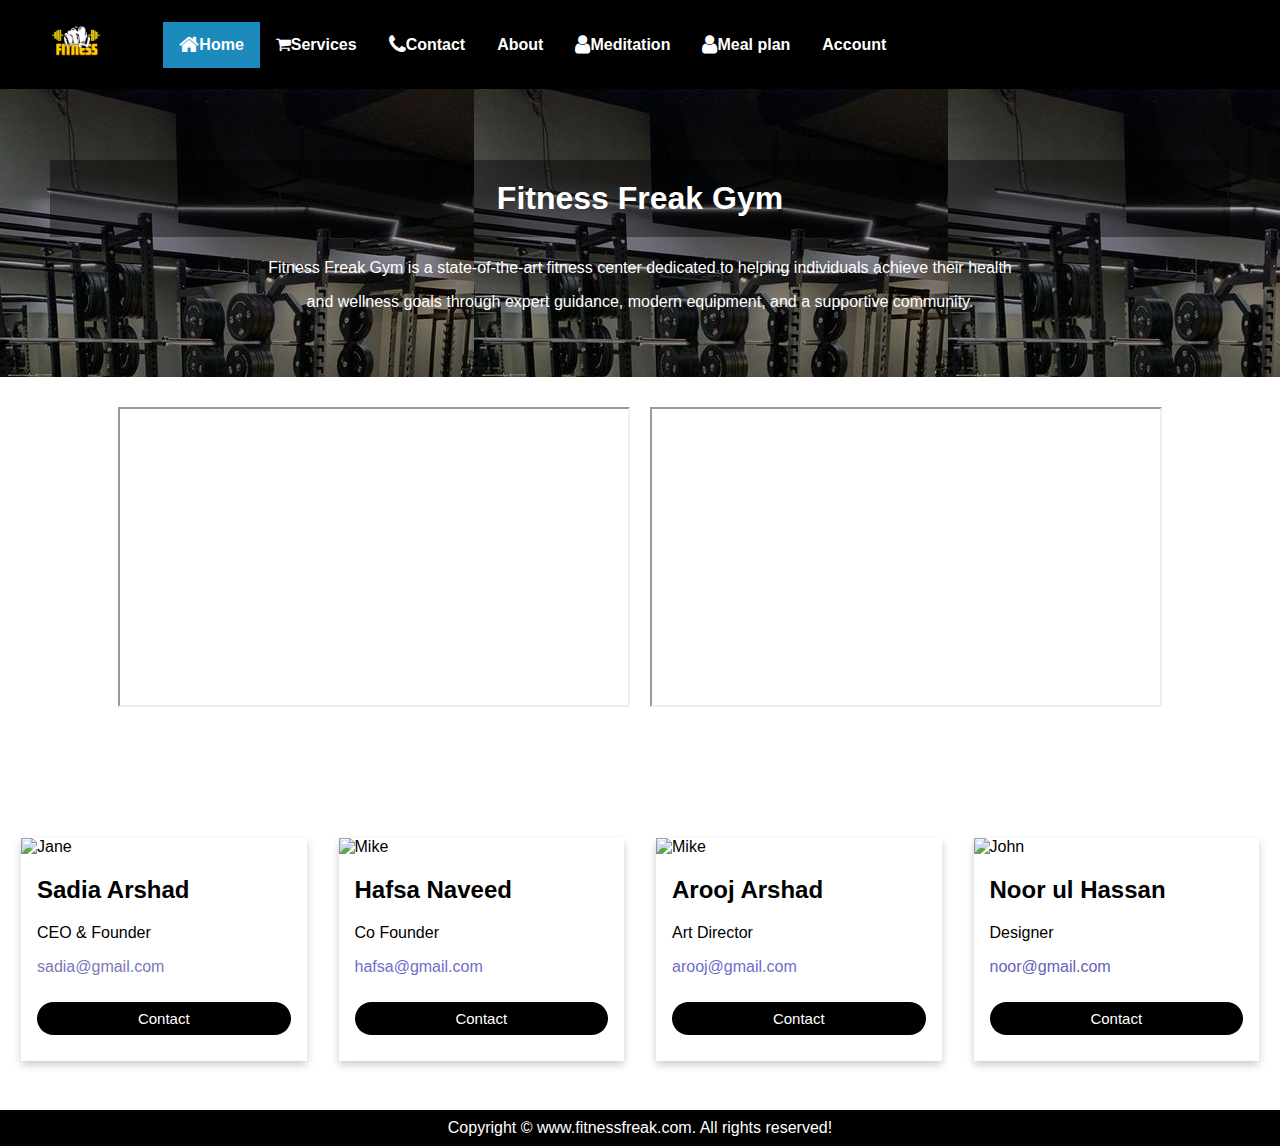
==== about.html @ 4110d358 "Workout diet planner on html css" ====
<!-- This is the about us page of online shopping mall -->
<!DOCTYPE html>
<html lang="en">

<head>
    <meta charset="UTF-8">
    <meta http-equiv="X-UA-Compatible" content="IE=edge">
    <meta name="viewport" content="width=device-width, initial-scale=1.0">
    <link rel="stylesheet" href="css/about.css">
    <link rel="stylesheet" href="css/home.css">
    <link rel="stylesheet" href="css/styleabout.css">
    <link rel="stylesheet" href="https://cdnjs.cloudflare.com/ajax/libs/font-awesome/4.7.0/css/font-awesome.min.css">
    <title>About Us</title>

</head>

<body>
    <nav id="navbar">
        <div id="logo">

            <img src="images/logo.png" alt="MyOnlineShoppingMall.com">
        </div>
        <ul>
            <li><a style="float: left;" class="active" href="index.html"><i class="fa fa-home fa-lg"></i>Home</a></li>
            <li><a style="float: left;" href="index.html#services-container"><i class="fa fa-solid fa-shopping-cart"></i>Services</a></li>
            <li><a style="float: left;" href="index.html#contact"><i class="fa fa-phone fa-lg"></i>Contact</a></li>
            <li><a style="float: left;" href="#"fa fa-user fa-lg"></i>About</a></li>
            <li><a style="float: left;" href="cart.html"><i class="fa fa-user fa-lg"></i>Meditation</a></li>
            <li><a style="float: left;" href="meal.html"><i class="fa fa-user fa-lg"></i>Meal plan</a></li>
            <li style="float: right; margin-right: 30px;" class="dropdown">
                <a href="javascript:void(0)" class="dropbtn">Account</a>
                <div class="dropdown-content">
                    <a href="signin.html">Login</a>
                    <a href="signup.html">Create Account</a>
                </div>
            </li>
        </ul>
    </nav>

    <div class="about-section" style="background-image: url('images/front.jpeg');">
        <h1 style="background-color: rgba(0,0,0,0.4); padding:20px">Fitness Freak Gym</h1>
        <p>Fitness Freak Gym is a state-of-the-art fitness center dedicated to helping individuals achieve their health</p>
        <p> and wellness goals through expert guidance, modern equipment, and a supportive community.</p>
    </div>
    <div style="display:flex; justify-content: center; margin-top: 20px; ">
        <iframe style="margin: 10px;" width="40%" height="300" src="https://www.youtube.com/embed/Y5RtQ4cawVk?autoplay=1&mute=1">
        </iframe>
        <iframe style="margin: 10px;" width="40%" height="300" src="https://www.youtube.com/embed/gYfSXtK7PO4?autoplay=1&mute=1">
        </iframe>
    </div>
    <h2 style="text-align:center;  color: white; padding:20px;">Our Team</h2>
    <div class="row">
        <div class="column">
            <div class="card">
                <img src="images/user_logo.png" height="300" alt="Jane" style="width:100%;">
                <div class="container">
                    <h2 style="color:black">Sadia Arshad</h2>
                    <p class="title" style="color:black">CEO & Founder</p>
                    
                    <p style="color:rgb(121, 121, 187)">sadia@gmail.com</p>
                    <p><button class="button">Contact</button></p>
                </div>
            </div>
        </div>

        <div class="column">
            <div class="card">
                <img src="images/user_logo.png" height="300" alt="Mike" style="width:100%">
                <div class="container">
                    <h2 style="color:black">Hafsa Naveed</h2>
                    <p class="title" style="color:black">Co Founder</p>
                    
                    <p style="color:rgb(110, 110, 204)">hafsa@gmail.com</p>
                    <p><button class="button">Contact</button></p>
                </div>
            </div>
        </div>
        <div class="column">
            <div class="card">
                <img src="images/user_logo.png" height="300" alt="Mike" style="width:100%">
                <div class="container">
                    <h2 style="color:black">Arooj Arshad</h2>
                    <p class="title" style="color:black">Art Director</p>
                   
                    <p style="color:rgb(110, 110, 204)">arooj@gmail.com</p>
                    <p><button class="button">Contact</button></p>
                </div>
            </div>
        </div>

        <div class="column">
            <div class="card">
                <img src="images/user_logo.png" height="300" alt="John" style="width:100%">
                <div class="container">
                    <h2 style="color:black">Noor ul Hassan</h2>
                    <p class="title" style="color:black">Designer</p>
                   
                    <p style="color:rgb(99, 99, 184)">noor@gmail.com</p>
                    <p style="color:white"><button class="button">Contact</button></p>
                </div>
            </div>
        </div>
    </div>
    <footer>
        <div class="center">
            Copyright &copy; www.fitnessfreak.com. All rights reserved!
        </div>
    </footer>
</body>

</html>
---- css/about.css ----
body {
  font-family: Arial, Helvetica, sans-serif;
  margin: 0;
}

html {
  box-sizing: border-box;
}

*, *:before, *:after {
  box-sizing: inherit;
}

.column {
  float: left;
  width: 33.3%;
  margin-bottom: 16px;
  padding: 0 8px;
}

.card {
  box-shadow: 0 4px 8px 0 rgba(0, 0, 0, 0.2);
  margin: 8px;
}

.about-section {
  padding: 50px;
  text-align: center;
  background-color: #474e5d;
  color: white;
}

.container {
  padding: 0 16px;
}

.container::after, .row::after {
  content: "";
  clear: both;
  display: table;
}

.title {
  color: grey;
}

.button {
  border: none;
  outline: 0;
  display: inline-block;
  padding: 8px;
  color: white;
  background-color: #000;
  text-align: center;
  cursor: pointer;
  width: 100%;
}

.button:hover {
  background-color: #555;
}

@media screen and (max-width: 650px) {
  .column {
    width: 100%;
    display: block;
  }

}

  footer{
    background: black;
    color: white;
    padding: 9px 20px;
  }
---- css/home.css ----
/* CSS Reset */
*{
    padding: 0;
}

html{
    scroll-behavior: smooth;
}

/* CSS Variables */
:root{
    --navbar-height: 59px;
}

/* Navigation Bar: Logo and Image */
#navbar{
    display: flex;
    align-items: center;
    position: sticky;
    top: 0px;
    background-color: black;
}

#navbar::before{
    content: "";
    background-color: black;
    position: absolute;
    top:0px;
    left:0px;
    height: 100%;
    width:100%;
    z-index: -1;
    opacity: 0.7;
}
#logo{
    margin: 10px 34px;
}

#logo img{
    height: 59px;
    margin: 3px 6px;
}

/* Nav bar styling */
ul {
    display: flex;
    list-style-type: none;
    margin: 0;
    padding: 10px;
    overflow: hidden;
    top: 0;
}

li a, .dropbtn {
    display: inline-block;
    color: white;
    text-align: center;
    padding: 14px 16px;
    text-decoration: none;
}

li a:hover, .dropdown:hover .dropbtn {
    background-color: #333;
}

.active {
    background-color: #1c8abd;
}

li.dropdown {
    display: inline-block;
}

.dropdown-content {
    display: none;
    position: absolute;
    background-color: #f9f9f9;
    min-width: 150px;
    box-shadow: 0px 8px 16px 0px rgba(0, 0, 0, 0.2);
    z-index: 1;
}

.dropdown-content a {
    color: black;
    padding: 12px 16px;
    text-decoration: none;
    display: block;
}

.dropdown-content a:hover {
    background-color: #f1f1f1;
}

.dropdown:hover .dropdown-content {
    display: block;
}
/* 
Home Section
#home{
    display: flex;
    flex-direction: column;
    padding:3px 200px;
    height: 550px;
    justify-content: center;
    align-items: center;
}

#home::before{ 
    content: "";
    position: absolute;
    background: url('../images/bg1.jpg') no-repeat center center/cover;
    height: 642px;
    top:0px;
    left:0px;
    width: 100%;
    z-index: -1;
    opacity:0.89;
}

#home h1{
    color:white;
    text-align: center;
    font-family: 'Bree Serif', serif;
}

#home p{
    color:white;
    text-align: center;
    font-size: 1.5rem;
    font-family: 'Bree Serif', serif;
} */
/* Image Slider */
#home {box-sizing: border-box; font-family: Verdana, sans-serif;}
#home::before{ 
    content: "";
    position: absolute;
    height: 642px;
    top:0px;
    left:0px;
    width: 100%;
    z-index: -1;
    opacity:0.89;
}
.mySlides {display: none}
.img-slider {vertical-align: middle;}

/* Slideshow container */
.slideshow-container {
  max-width: 100%;
  margin: auto;
}

/* Next & previous buttons */
.prev, .next {
  cursor: pointer;
  position: absolute;
  top: 50%;
  width: auto;
  padding: 16px;
  margin-top: -22px;
  color: white;
  font-weight: bold;
  font-size: 18px;
  transition: 0.6s ease;
  border-radius: 0 3px 3px 0;
  user-select: none;
}

/* Position the "next button" to the right */
.next {
  right: 0;
  border-radius: 3px 0 0 3px;
}

/* On hover, add a black background color with a little bit see-through */
.prev:hover, .next:hover {
  background-color: rgba(0,0,0,0.8);
}

/* Caption text */
.text {
  color: white;
  font-size: 15px;
  padding: 8px 12px;
  position: absolute;
  bottom: 8px;
  width: 100%;
  text-align: center;
  overflow: auto;
}

/* Number text (1/3 etc) */
/* .numbertext {
  color: #f2f2f2;
  font-size: 12px;
  padding: 8px 12px;
  position: absolute;
  top: 0;
} */

/* The dots/bullets/indicators */
.dot {
  cursor: pointer;
  height: 15px;
  width: 15px;
  margin: 0 2px;
  background-color: #bbb;
  border-radius: 50%;
  display: inline-block;
  transition: background-color 0.6s ease;
}

.active, .dot:hover {
  background-color: #717171;
}

/* Fading animation */
.fade {
  animation-name: fade;
  animation-duration: 1.5s;
}

@keyframes fade {
  from {opacity: .4} 
  to {opacity: 1}
}

/* On smaller screens, decrease text size */
@media only screen and (max-width: 300px) {
  .prev, .next,.text {font-size: 11px}
}
/* Services Section */
#services{
    margin: 34px;
    display: flex;
}
@media only screen and (max-width: 600px) {
    #services{
        flex-direction: column;
    }
}
#services .box{ 
    border: 2px solid brown;
    padding: 34px;
    margin: 2px 55px;
    border-radius: 28px;
    background: #f2f2f2;
    margin-bottom: 20px;
}

#services .box img{ 
   height: 160px;
   margin: auto;
   display: block;
}

#services .box p{
    font-family: 'Bree Serif', serif;

} 


/* Contact Section */
#contact{
    position: relative;
}
#contact::before{
    content: "";
    position: absolute;
    width: 100%;
    height: 100%;
    z-index: -1;
    opacity: 0.7;
    background: url('download.jpg') no-repeat center center/cover;

}
#contact-box{
    display: flex;
    justify-content: center;
    align-items: center;
    padding-bottom: 34px;
}
#contact-box input, 
#contact-box textarea{
    width: 100%;
    padding: 0.5rem;
    border-radius: 9px;
    font-size: 1.1rem;
} 

#contact-box form{
    width: 40%;
}

#contact-box label{
   font-size: 1.3rem;
   font-family: 'Bree Serif', serif;

}


footer{
    background: black;
    color: white;
    padding: 9px 20px;
}

/* Utility Classes */
.h-primary{
    font-family: 'Bree Serif', serif;
    font-size: 3.8rem;
    width: 90%;
    padding: 12px;
    background-color: rgba(0, 0, 0, 0.8);
    color: white;
}

.h-secondary{
    font-family: 'Bree Serif', serif;
    font-size: 2.3rem;
    padding: 12px;
}

.btn{
    padding: 6px 20px;
    border: 2px solid white;
    background-color: brown;
    color: white;
    margin: 17px;
    font-size: 1.5rem;
    border-radius: 10px;
    cursor:pointer;
    text-decoration: none;
}

.center{
    text-align: center;
}
---- css/styleabout.css ----
body {
    margin: 0;
    padding: 0;
    font-family: sans-serif;
    background-image:url(download.jpg);
    background-size: cover;
    background-position: center;
}

.my-form {
    width: 350px;
    box-shadow: 0 4px 8px 0 rgba(0, 0, 0, 0.2), 0 6px 20px 0 rgba(0, 0, 0, 0.19);
    background: rgba(255, 255, 255, 0.7);
    padding: 20px;
    margin: 4% auto 4%;
    text-align: center;
    border-radius: 10px;
}

.my-form h1 {
    text-shadow: 2px 2px 4px #000000;
    color: blue;
    margin-bottom: 30px;
}

.input-box {
    padding: 12px 40px;
    display: inline-block;
    box-sizing: border-box;
    border-radius: 20px;
    margin: 10px -10px;
    width: 100%;
    border: 1px solid #999;
    outline: none;
}

.input-box:hover {
    transform: scale(1.02, 1.02);
}

button {
    color: #fff;
    width: 100%;
    padding: 10px;
    border-radius: 20px;
    font-size: 15px;
    margin: 10px 0;
    border: none;
    outline: none;
    cursor: pointer;
}

.form-btn {
    background-color: #1c8abd;
}

.form-btn:hover {
    color: #1c8abd;
    font-weight: bold;
    background-color: black;
    box-shadow: 0 12px 16px 0 rgba(0, 0, 0, 0.24), 0 17px 50px 0 rgba(0, 0, 0, 0.19);
}

a {
    text-decoration: none;
    font-weight: bold;
}

.form-label {
    float: left;
    color: black;
    text-shadow: 1px 1px 2px black, 0 0 25px white, 0 0 5px white;
}

ul {
    list-style-type: none;
    margin: 0;
    padding: 10px;
    overflow: hidden;
    background-color: black;
    top: 0;
    /* position: sticky; */
}

/* li {
    float: left;
  } */
li a, .dropbtn {
    display: inline-block;
    color: white;
    text-align: center;
    padding: 14px 16px;
    text-decoration: none;
}

li a:hover, .dropdown:hover .dropbtn {
    background-color: #333;
}

.active {
    background-color: #1c8abd;
}

li.dropdown {
    display: inline-block;
}

.dropdown-content {
    display: none;
    position: absolute;
    background-color: #f9f9f9;
    min-width: 150px;
    box-shadow: 0px 8px 16px 0px rgba(0, 0, 0, 0.2);
    z-index: 1;
}

.dropdown-content a {
    color: black;
    padding: 12px 16px;
    text-decoration: none;
    display: block;
}

.dropdown-content a:hover {
    background-color: #f1f1f1;
}

.dropdown:hover .dropdown-content {
    display: block;
}

/* .about{
    float: right;
  } */

.row {
    display: flex;
    justify-content: space-around;
    padding: 5px;
    margin-bottom: 20px;
}

/* .forget{
    padding-left: 60px;
  } */

.font-awesome-library {
    position: relative;
}

.font-awesome-library i {
    position: absolute;
    left: 15px;
    top: 40px;
    color: #1c8abd;
}

footer{
    background: black;
    color: white;
    padding: 9px 20px;
}
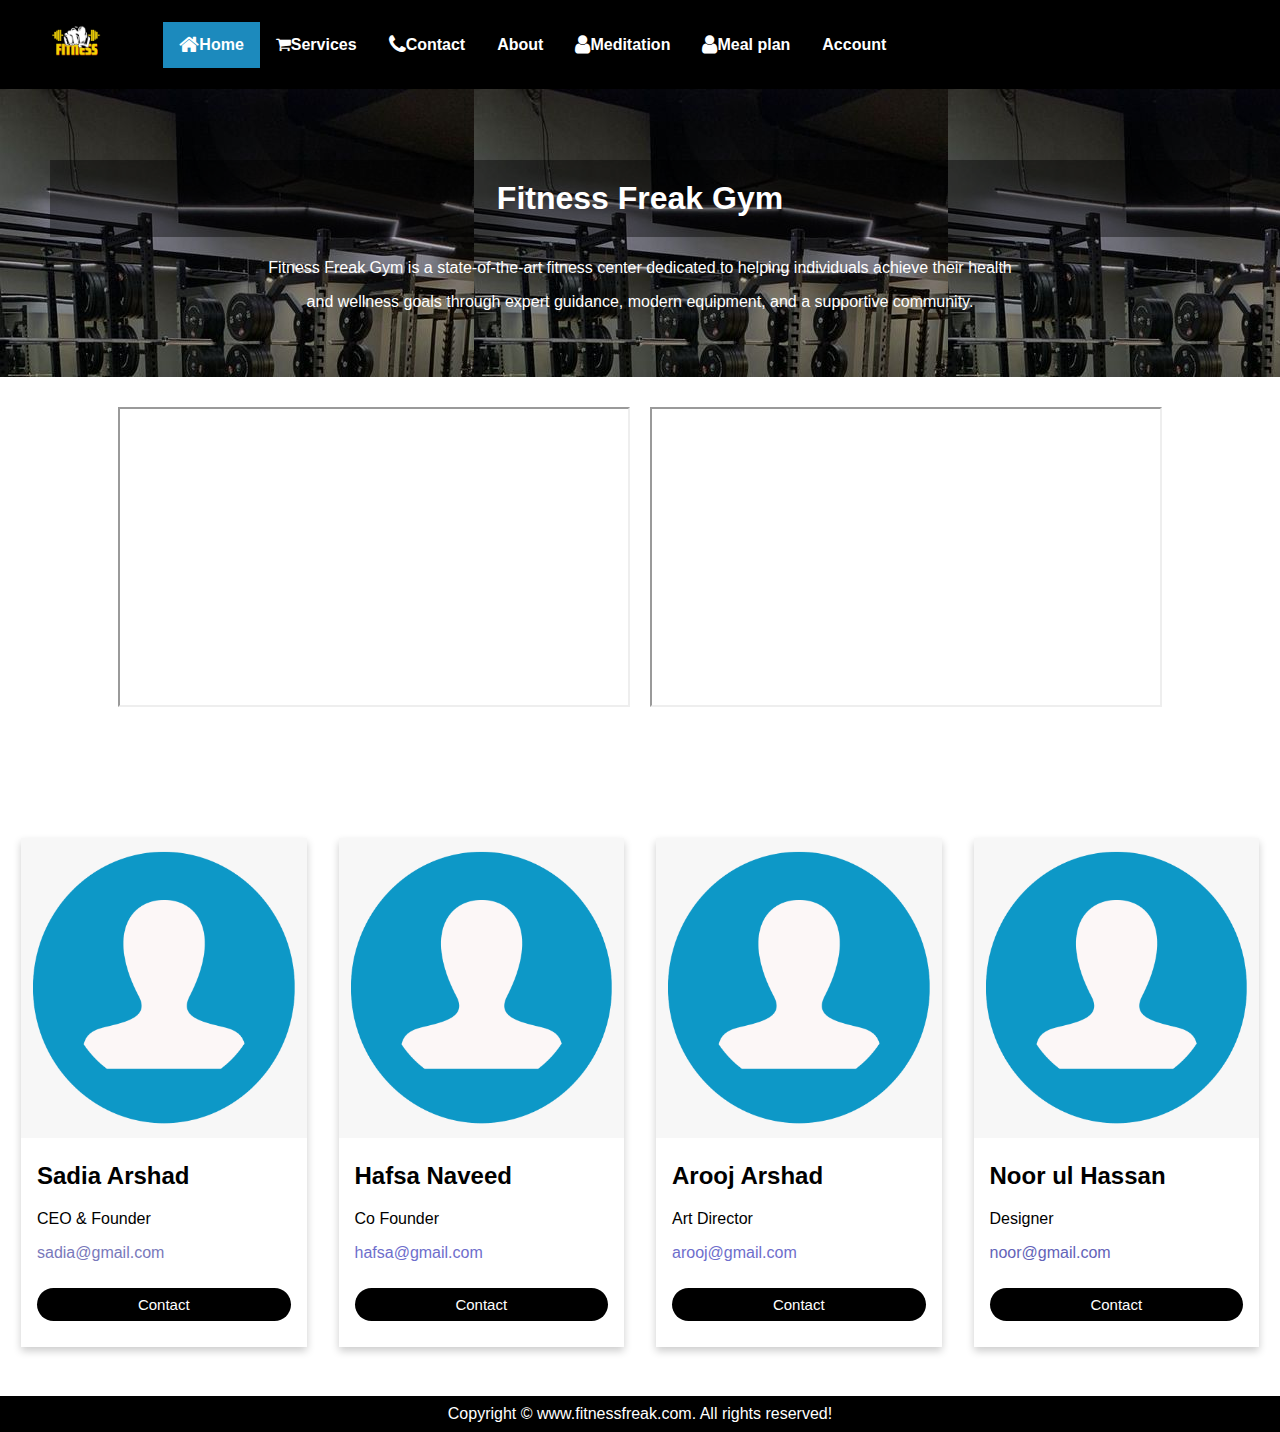
==== commit b914c1ef: "added functionality on contact us  to send comments on email" ====
--- a/about.html
+++ b/about.html
@@ -18,7 +18,7 @@
     <nav id="navbar">
         <div id="logo">
 
-            <img src="images/logo.png" alt="MyOnlineShoppingMall.com">
+            <img src="images/logo.png" alt="www.fitnessfreak.com">
         </div>
         <ul>
             <li><a style="float: left;" class="active" href="index.html"><i class="fa fa-home fa-lg"></i>Home</a></li>
